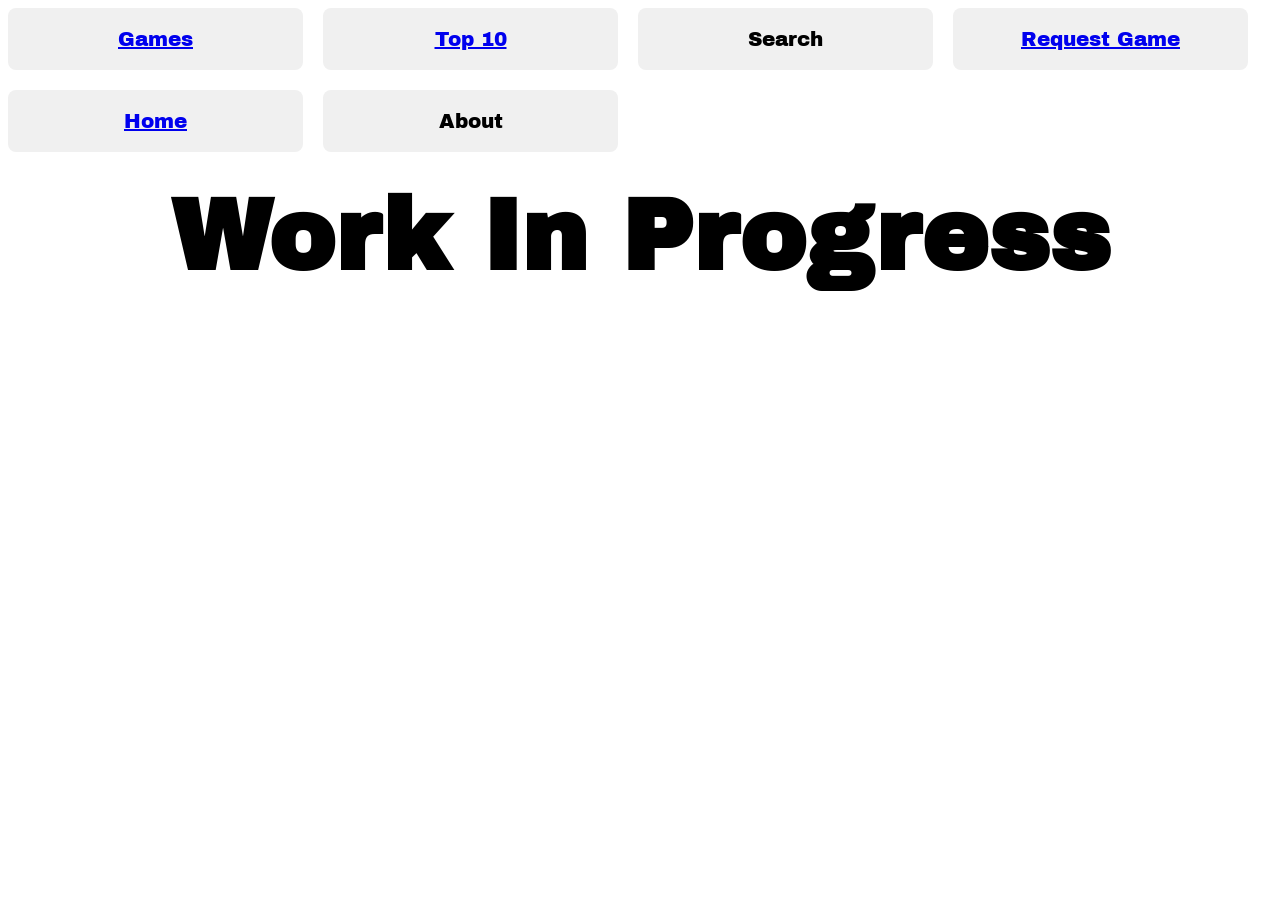
==== requestgame.html @ 843270cb "Add files via upload" ====
﻿<!DOCTYPE html>
<html lang="en">
<head>
    <title>Globe-Gaming</title>
    <link rel="icon" type="image/png" href="images/Globe.png">
    <link rel="stylesheet" href="style.css">
    <link href="https://fonts.googleapis.com/css2?family=Archivo+Black&display=swap" rel="stylesheet">

</head>
<body>
    <div class="top-container">
        <a href="games.html" class="top">Games</a>
        <a href="topten.html" class="top">Top 10</a>
        <a class="top">Search</a>
        <a href="requestgame.html" class="top">Request Game</a>
        <a href="index.html" class="top">Home</a>
        <a class="top">About</a>
    </div>
    <h1 class="title">Work In Progress</h1>
</body>
</html>
---- style.css ----
﻿.title {
    text-align: center;
    font-size: 100px;
    font-family: "Archivo Black", sans-serif;
    margin:30px;
}
.game-background {
    background-color:slategray;
}
.top-container {
    display: flex;
    gap: 20px; /* space between boxes */
    flex-wrap:wrap;
}
.top {
    width: 255px;
    padding: 20px;
    background-color: #f0f0f0;
    border-radius: 8px;
    font-family: "Archivo Black", sans-serif;
    font-size: 20px;
    text-align: center;
    cursor: pointer;
}
.top:hover {
    background-color: #555;
    transform: scale(1.05);
}
    .game:hover {
        background-color: #555;
        transform: scale(1.05);
    }
.game {
    padding: 20px;
    background-color: #f0f0f0;
    border-radius: 8px;
    font-family: "Archivo Black", sans-serif;
    font-size: 20px;
    text-align: center;
    cursor: pointer;
    width: 150px;
    height: 150px;
}
.game-button {
    width:150px;
    height:150px;
}
.game-name {
    position: absolute;
    bottom: 0;
    left: 0;
    width: 100%;
    padding: 10px 0;
    background: rgba(0, 0, 0, 0.7);
    color: white;
    font-family: "Archivo Black", sans-serif;
    text-align: center;
    opacity: 0;
    transition: 0.3s;
    border-radius: 0 0 8px 8px;
}
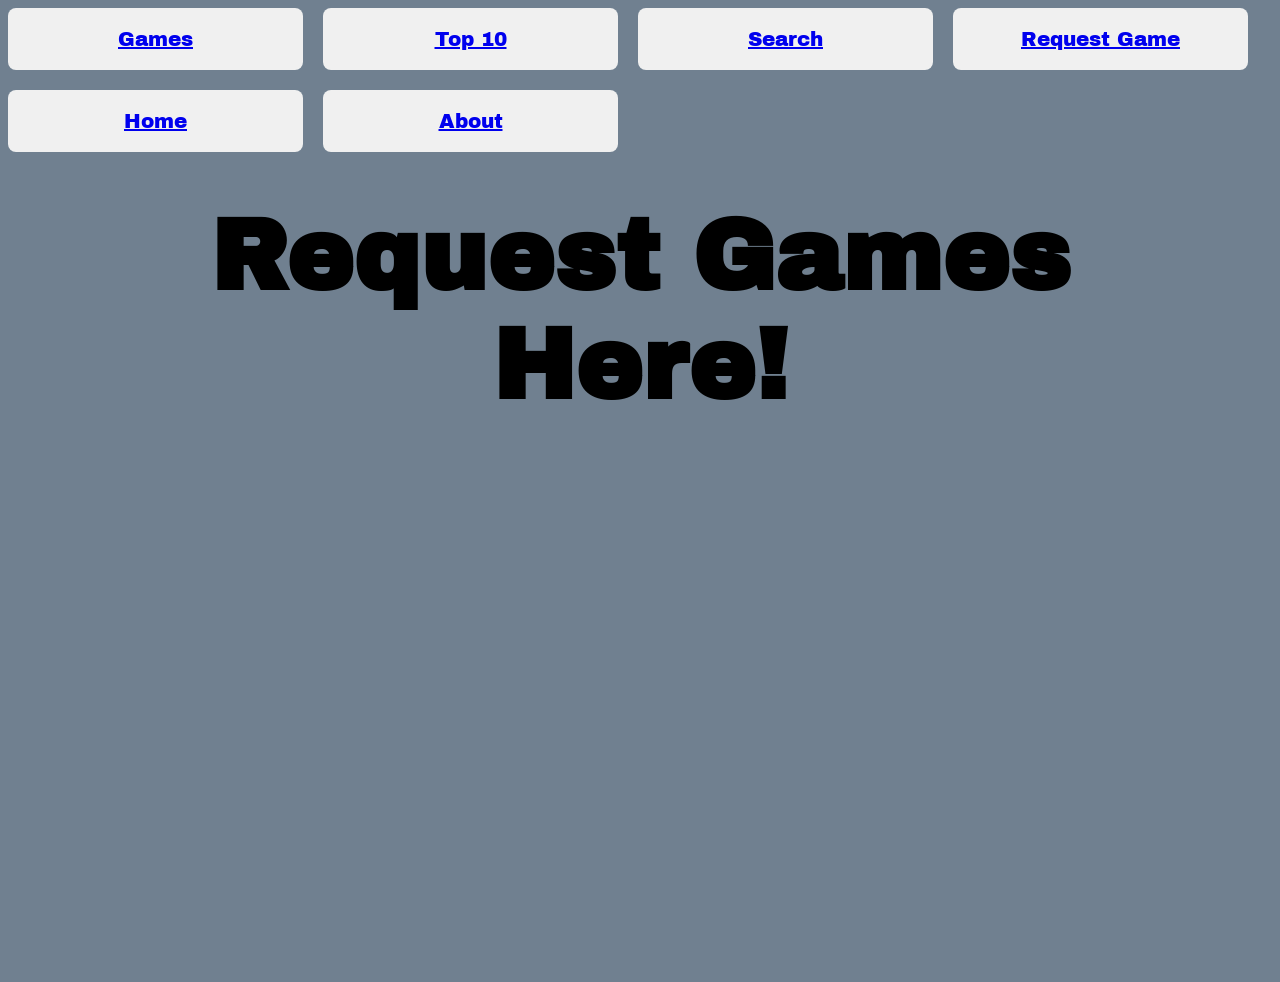
==== commit d8573c99: "Update requestgame.html" ====
--- a/requestgame.html
+++ b/requestgame.html
@@ -1,21 +1,24 @@
-﻿<!DOCTYPE html>
+<!DOCTYPE html>
 <html lang="en">
 <head>
-    <title>Globe-Gaming</title>
+    <title>Request Game</title>
     <link rel="icon" type="image/png" href="images/Globe.png">
     <link rel="stylesheet" href="style.css">
     <link href="https://fonts.googleapis.com/css2?family=Archivo+Black&display=swap" rel="stylesheet">
 
 </head>
-<body>
+<body class="game-background">
     <div class="top-container">
         <a href="games.html" class="top">Games</a>
         <a href="topten.html" class="top">Top 10</a>
-        <a class="top">Search</a>
+        <a href="search.html" class="top">Search</a>
         <a href="requestgame.html" class="top">Request Game</a>
         <a href="index.html" class="top">Home</a>
-        <a class="top">About</a>
+        <a href="about.html" class="top">About</a>
     </div>
-    <h1 class="title">Work In Progress</h1>
+    <h1 class="title" style="padding:20px;">Request Games Here!</h1>
+    <div class="request-form">
+        <iframe src="https://docs.google.com/forms/d/e/1FAIpQLSe_IlTBbG1qCRrFDq9fuWF1eMagfxU79n_MixE4Wqi7k1t2Sg/viewform?embedded=true" width="640" height="500" frameborder="0" marginheight="0" marginwidth="0">Loading…</iframe>
+    </div>
 </body>
-</html>+</html>
